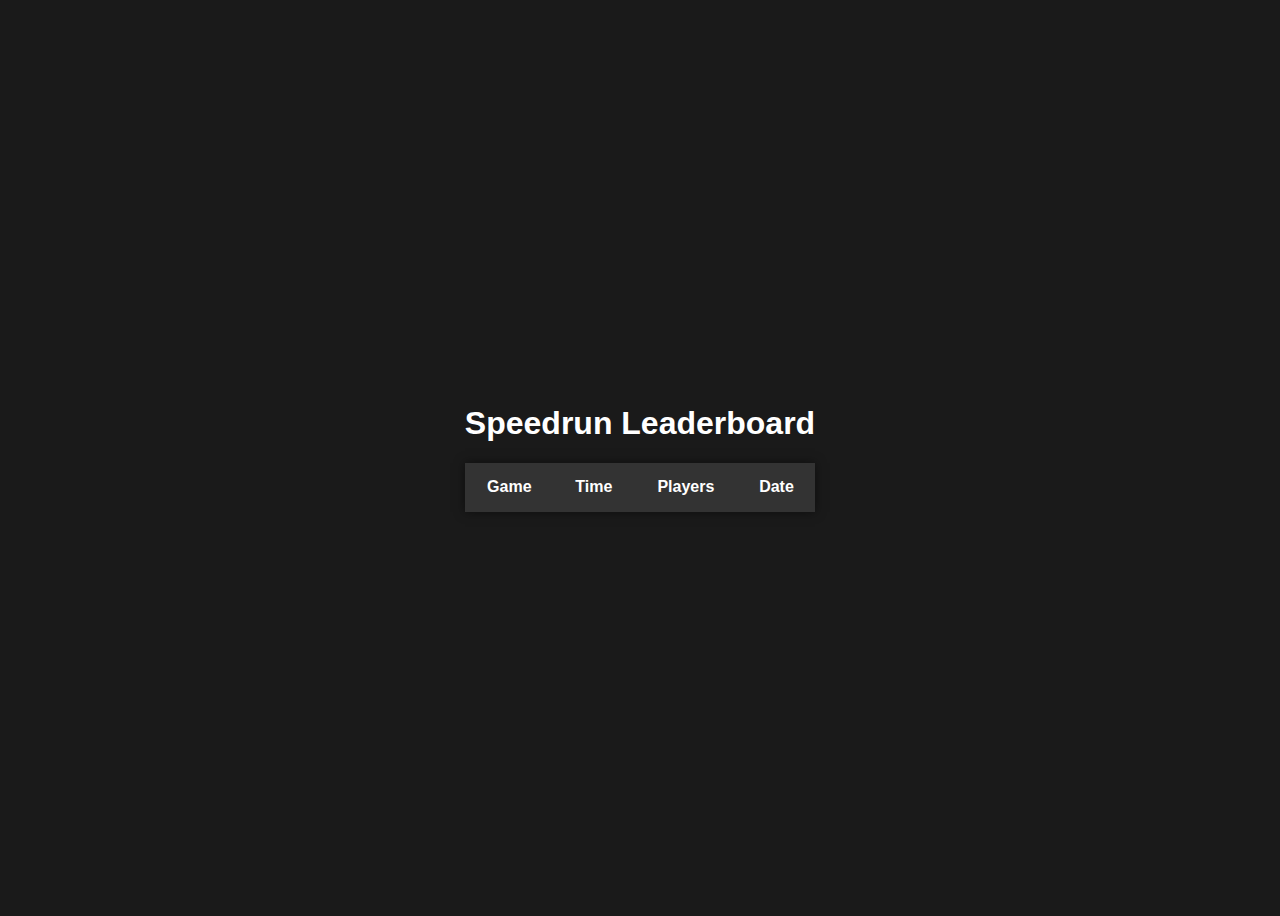
==== index.html @ fa806863 "wd" ====
<!DOCTYPE html>
<html lang="en">
<head>
    <meta charset="UTF-8">
    <meta name="viewport" content="width=device-width, initial-scale=1.0">
    <title>Speedrun Leaderboard</title>
    <style>
        body {
            font-family: Arial, sans-serif;
            display: flex;
            justify-content: center;
            align-items: center;
            min-height: 100vh;
            background-color: #1a1a1a;
            color: #fff;
        }
        h1 {
            text-align: center;
        }
        table {
            width: 100%;
            max-width: 800px;
            border-collapse: collapse;
            margin: 20px 0;
            box-shadow: 0 0 10px rgba(0, 0, 0, 0.5);
        }
        th, td {
            padding: 15px;
            text-align: center;
            border-bottom: 1px solid #333;
        }
        th {
            cursor: pointer;
            background-color: #333;
        }
        tr:nth-child(even) {
            background-color: #2b2b2b;
        }
        tr:hover {
            background-color: #444;
        }
    </style>
</head>
<body>

    <div>
        <h1>Speedrun Leaderboard</h1>
        <table id="leaderboard">
            <thead>
                <tr>
                    <th onclick="sortTable(0)">Game</th>
                    <th onclick="sortTable(1)">Time</th>
                    <th onclick="sortTable(2)">Players</th>
                    <th onclick="sortTable(3)">Date</th>
                </tr>
            </thead>
            <tbody>
                <!-- Rows will be dynamically inserted here -->
            </tbody>
        </table>
    </div>

    <script>
        async function fetchCSV() {
            const response = await fetch('https://raw.githubusercontent.com/CavanCheeta/speedrun/refs/heads/main/data.csv?token=$(date +%s)');
            const data = await response.text();
            const rows = data.trim().split('\n').slice(1); // Remove header row

            const tableBody = document.querySelector("#leaderboard tbody");
            rows.forEach(row => {
                const cells = row.split(';');
                const tr = document.createElement('tr');
                cells.forEach(cell => {
                    const td = document.createElement('td');
                    td.textContent = cell.trim();
                    tr.appendChild(td);
                });
                tableBody.appendChild(tr);
            });
        }

        function sortTable(columnIndex) {
            const table = document.getElementById("leaderboard");
            const rows = Array.from(table.rows).slice(1); // Exclude header row
            const direction = table.dataset.sortOrder === "asc" ? "desc" : "asc";
            table.dataset.sortOrder = direction;

            rows.sort((a, b) => {
                const cellA = a.cells[columnIndex].innerText.toLowerCase();
                const cellB = b.cells[columnIndex].innerText.toLowerCase();

                if (columnIndex === 1) {
                    return direction === "asc" ? parseTime(cellA) - parseTime(cellB) : parseTime(cellB) - parseTime(cellA);
                }
                return direction === "asc" ? cellA.localeCompare(cellB) : cellB.localeCompare(cellA);
            });

            const tableBody = document.querySelector("#leaderboard tbody");
            rows.forEach(row => tableBody.appendChild(row));
        }

        function parseTime(timeStr) {
            const parts = timeStr.match(/(\d+h)?\s*(\d+m)?\s*(\d+s)?/);
            const hours = parseInt(parts[1]) || 0;
            const minutes = parseInt(parts[2]) || 0;
            const seconds = parseInt(parts[3]) || 0;
            return hours * 3600 + minutes * 60 + seconds;
        }

        // Load the CSV data on page load
        window.onload = fetchCSV;
    </script>

</body>
</html>
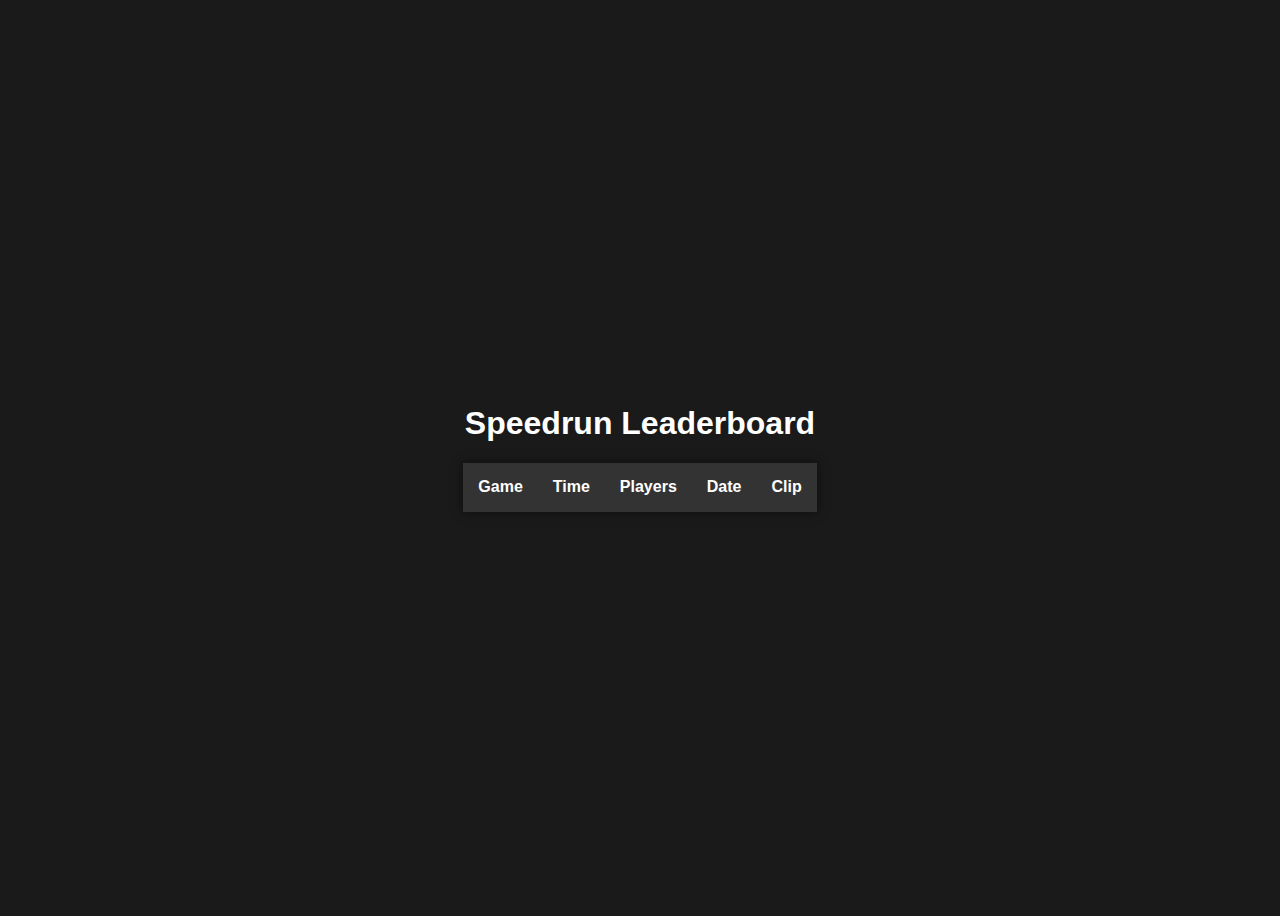
==== commit 5fba9ba9: "update leaderboard" ====
--- a/index.html
+++ b/index.html
@@ -39,6 +39,13 @@
         tr:hover {
             background-color: #444;
         }
+        a {
+            color: #4CAF50;
+            text-decoration: none;
+        }
+        a:hover {
+            text-decoration: underline;
+        }
     </style>
 </head>
 <body>
@@ -52,6 +59,7 @@
                     <th onclick="sortTable(1)">Time</th>
                     <th onclick="sortTable(2)">Players</th>
                     <th onclick="sortTable(3)">Date</th>
+                    <th>Clip</th>
                 </tr>
             </thead>
             <tbody>
@@ -61,23 +69,33 @@
     </div>
 
     <script>
-        async function fetchCSV() {
-            const response = await fetch('https://raw.githubusercontent.com/CavanCheeta/speedrun/refs/heads/main/data.csv?token=$(date +%s)');
-            const data = await response.text();
-            const rows = data.trim().split('\n').slice(1); // Remove header row
+		async function fetchCSV() {
+			const randomNumber = Math.floor(Math.random() * 1000) + 1;
+			const response = await fetch(`https://raw.githubusercontent.com/GustavoFringGaming/speedrun/refs/heads/main/data.csv?token=$${randomNumber}`);
+			const data = await response.text();
+			const rows = data.trim().split('\n').slice(1); // Remove header row
+		
+			const tableBody = document.querySelector("#leaderboard tbody");
+			rows.forEach(row => {
+				const cells = row.split(';');
+				const tr = document.createElement('tr');
 
-            const tableBody = document.querySelector("#leaderboard tbody");
-            rows.forEach(row => {
-                const cells = row.split(';');
-                const tr = document.createElement('tr');
-                cells.forEach(cell => {
-                    const td = document.createElement('td');
-                    td.textContent = cell.trim();
-                    tr.appendChild(td);
-                });
-                tableBody.appendChild(tr);
-            });
-        }
+				cells.forEach((cell, index) => {
+					const td = document.createElement('td');
+					if (index === 4) { // Check if it's the Clip column
+						const link = document.createElement('a');
+						link.href = cell.trim();
+						link.target = "_blank";
+						link.textContent = "Watch";
+						td.appendChild(link);
+					} else {
+						td.textContent = cell.trim();
+					}
+					tr.appendChild(td);
+				});
+				tableBody.appendChild(tr);
+			});
+		}
 
         function sortTable(columnIndex) {
             const table = document.getElementById("leaderboard");
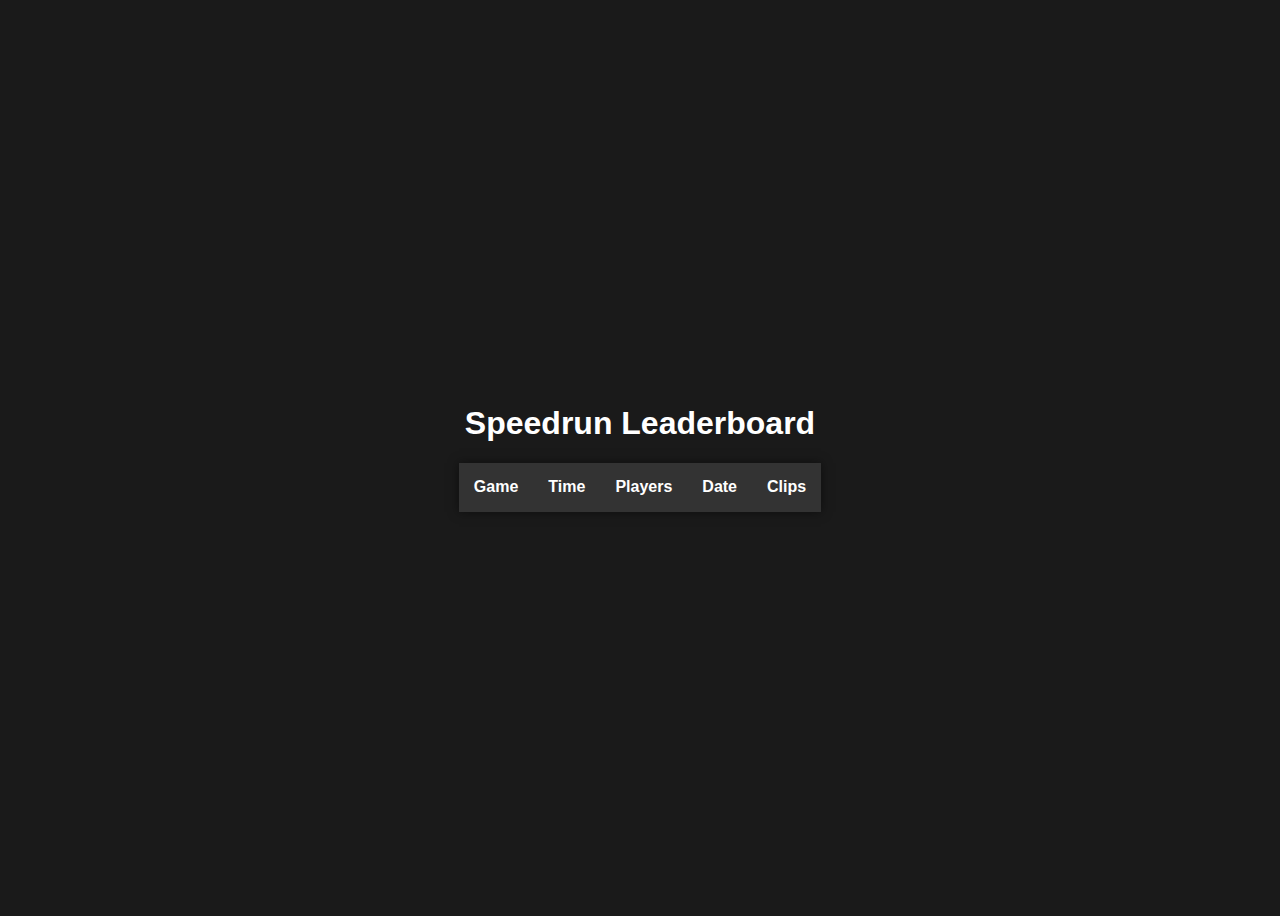
==== commit a72ce57c: "update" ====
--- a/index.html
+++ b/index.html
@@ -59,7 +59,7 @@
                     <th onclick="sortTable(1)">Time</th>
                     <th onclick="sortTable(2)">Players</th>
                     <th onclick="sortTable(3)">Date</th>
-                    <th>Clip</th>
+                    <th>Clips</th>
                 </tr>
             </thead>
             <tbody>
@@ -83,11 +83,15 @@
 				cells.forEach((cell, index) => {
 					const td = document.createElement('td');
 					if (index === 4) { // Check if it's the Clip column
-						const link = document.createElement('a');
-						link.href = cell.trim();
-						link.target = "_blank";
-						link.textContent = "Watch";
-						td.appendChild(link);
+						if (cell.trim()) {
+							const link = document.createElement('a');
+							link.href = cell.trim();
+							link.target = "_blank";
+							link.textContent = "Watch";
+							td.appendChild(link);
+						} else {
+							td.textContent = "None"; // Display "None" if there's no link
+						}
 					} else {
 						td.textContent = cell.trim();
 					}
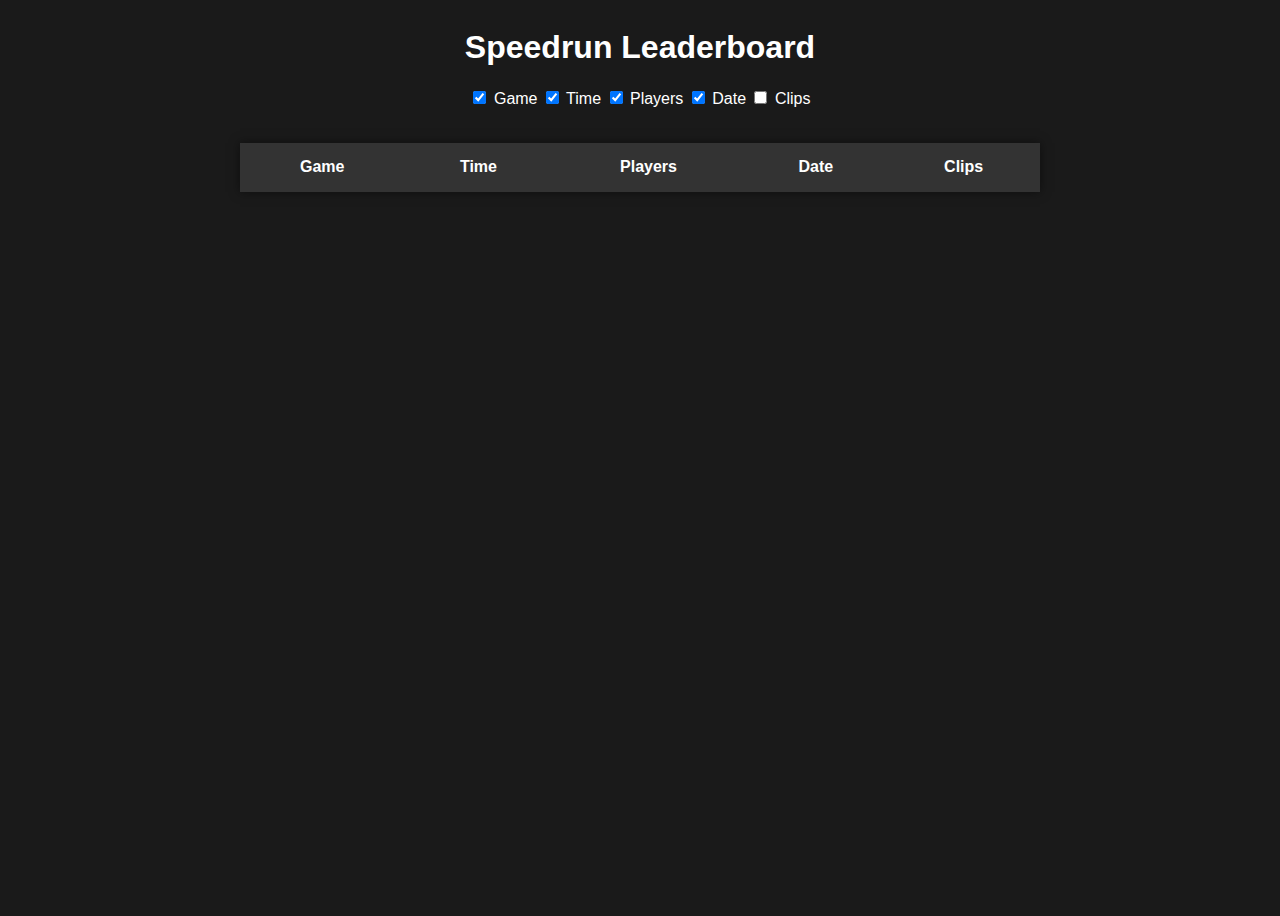
==== commit 7764a71c: "Update index.html" ====
--- a/index.html
+++ b/index.html
@@ -8,7 +8,7 @@
         body {
             font-family: Arial, sans-serif;
             display: flex;
-            justify-content: center;
+            flex-direction: column;
             align-items: center;
             min-height: 100vh;
             background-color: #1a1a1a;
@@ -16,6 +16,9 @@
         }
         h1 {
             text-align: center;
+        }
+        .controls {
+            margin-bottom: 15px;
         }
         table {
             width: 100%;
@@ -50,56 +53,65 @@
 </head>
 <body>
 
-    <div>
-        <h1>Speedrun Leaderboard</h1>
-        <table id="leaderboard">
-            <thead>
-                <tr>
-                    <th onclick="sortTable(0)">Game</th>
-                    <th onclick="sortTable(1)">Time</th>
-                    <th onclick="sortTable(2)">Players</th>
-                    <th onclick="sortTable(3)">Date</th>
-                    <th>Clips</th>
-                </tr>
-            </thead>
-            <tbody>
-                <!-- Rows will be dynamically inserted here -->
-            </tbody>
-        </table>
+    <h1>Speedrun Leaderboard</h1>
+    <div class="controls">
+        <label><input type="checkbox" checked onclick="toggleColumn(0)"> Game</label>
+        <label><input type="checkbox" checked onclick="toggleColumn(1)"> Time</label>
+        <label><input type="checkbox" checked onclick="toggleColumn(2)"> Players</label>
+        <label><input type="checkbox" checked onclick="toggleColumn(3)"> Date</label>
+        <label><input id="clips" type="checkbox" onclick="toggleColumn(4)"> Clips</label>
     </div>
 
+    <table id="leaderboard">
+        <thead>
+            <tr>
+                <th onclick="sortTable(0)">Game</th>
+                <th onclick="sortTable(1)">Time</th>
+                <th onclick="sortTable(2)">Players</th>
+                <th onclick="sortTable(3)">Date</th>
+                <th>Clips</th>
+            </tr>
+        </thead>
+        <tbody>
+            <!-- Rows will be dynamically inserted here -->
+        </tbody>
+    </table>
+
     <script>
-		async function fetchCSV() {
-			const randomNumber = Math.floor(Math.random() * 1000) + 1;
-			const response = await fetch(`https://raw.githubusercontent.com/GustavoFringGaming/speedrun/refs/heads/main/data.csv?token=$${randomNumber}`);
-			const data = await response.text();
-			const rows = data.trim().split('\n').slice(1); // Remove header row
-		
-			const tableBody = document.querySelector("#leaderboard tbody");
-			rows.forEach(row => {
-				const cells = row.split(';');
-				const tr = document.createElement('tr');
+        async function fetchCSV() {
+            const randomNumber = Math.floor(Math.random() * 1000) + 1;
+            const response = await fetch(`https://raw.githubusercontent.com/GustavoFringGaming/speedrun/refs/heads/main/data.csv?token=$${randomNumber}`);
+            const data = await response.text();
+            const rows = data.trim().split('\n').slice(1); // Remove header row
+        
+            const tableBody = document.querySelector("#leaderboard tbody");
+            rows.forEach(row => {
+                const cells = row.split(';');
+                const tr = document.createElement('tr');
 
-				cells.forEach((cell, index) => {
-					const td = document.createElement('td');
-					if (index === 4) { // Check if it's the Clip column
-						if (cell.trim()) {
-							const link = document.createElement('a');
-							link.href = cell.trim();
-							link.target = "_blank";
-							link.textContent = "Watch";
-							td.appendChild(link);
-						} else {
-							td.textContent = "None"; // Display "None" if there's no link
-						}
-					} else {
-						td.textContent = cell.trim();
-					}
-					tr.appendChild(td);
-				});
-				tableBody.appendChild(tr);
-			});
-		}
+                cells.forEach((cell, index) => {
+                    const td = document.createElement('td');
+                    if (index === 4) { // Check if it's the Clip column
+                        if (cell.trim()) {
+                            const link = document.createElement('a');
+                            link.href = cell.trim();
+                            link.target = "_blank";
+                            link.textContent = "Watch";
+                            td.appendChild(link);
+                        } else {
+                            td.textContent = "None"; // Display "None" if there's no link
+                        }
+                    } else {
+                        td.textContent = cell.trim();
+                    }
+                    tr.appendChild(td);
+                });
+                tableBody.appendChild(tr);
+            });
+
+            // Toggle the Clip column after all rows are added
+            toggleColumn(4);
+        }
 
         function sortTable(columnIndex) {
             const table = document.getElementById("leaderboard");
@@ -129,6 +141,18 @@
             return hours * 3600 + minutes * 60 + seconds;
         }
 
+        function toggleColumn(columnIndex) {
+            const table = document.getElementById("leaderboard");
+            const rows = table.rows;
+
+            for (let row of rows) {
+                const cell = row.cells[columnIndex];
+                if (cell) {
+                    cell.style.display = cell.style.display === 'none' ? '' : 'none';
+                }
+            }
+        }
+
         // Load the CSV data on page load
         window.onload = fetchCSV;
     </script>
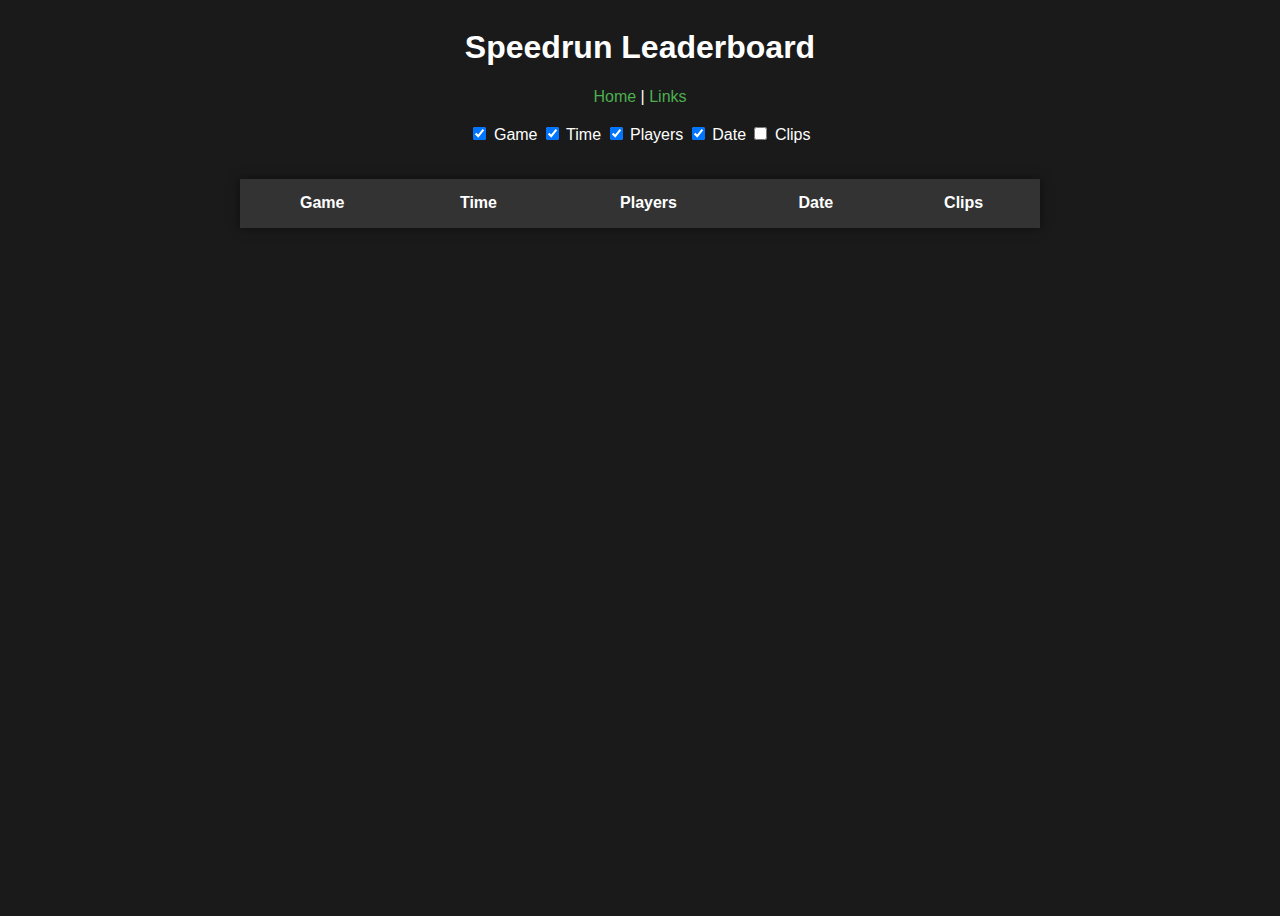
==== commit eadb2877: "add files" ====
--- a/index.html
+++ b/index.html
@@ -4,56 +4,18 @@
     <meta charset="UTF-8">
     <meta name="viewport" content="width=device-width, initial-scale=1.0">
     <title>Speedrun Leaderboard</title>
-    <style>
-        body {
-            font-family: Arial, sans-serif;
-            display: flex;
-            flex-direction: column;
-            align-items: center;
-            min-height: 100vh;
-            background-color: #1a1a1a;
-            color: #fff;
-        }
-        h1 {
-            text-align: center;
-        }
-        .controls {
-            margin-bottom: 15px;
-        }
-        table {
-            width: 100%;
-            max-width: 800px;
-            border-collapse: collapse;
-            margin: 20px 0;
-            box-shadow: 0 0 10px rgba(0, 0, 0, 0.5);
-        }
-        th, td {
-            padding: 15px;
-            text-align: center;
-            border-bottom: 1px solid #333;
-        }
-        th {
-            cursor: pointer;
-            background-color: #333;
-        }
-        tr:nth-child(even) {
-            background-color: #2b2b2b;
-        }
-        tr:hover {
-            background-color: #444;
-        }
-        a {
-            color: #4CAF50;
-            text-decoration: none;
-        }
-        a:hover {
-            text-decoration: underline;
-        }
-    </style>
+    <link rel="stylesheet" href="./style.css"/>
 </head>
 <body>
 
     <h1>Speedrun Leaderboard</h1>
+    <div class="nav">
+        <a href="./index.html">Home</a> |
+        <a href="./links.html">Links</a>
+        <br/>
+        <br/>
+    </div>
+
     <div class="controls">
         <label><input type="checkbox" checked onclick="toggleColumn(0)"> Game</label>
         <label><input type="checkbox" checked onclick="toggleColumn(1)"> Time</label>
@@ -82,7 +44,7 @@
             const randomNumber = Math.floor(Math.random() * 1000) + 1;
             const response = await fetch(`https://raw.githubusercontent.com/GustavoFringGaming/speedrun/refs/heads/main/data.csv?token=$${randomNumber}`);
             const data = await response.text();
-            const rows = data.trim().split('\n').slice(1); // Remove header row
+            const rows = (data.trim().split('\n').slice(1)).reverse(); // Remove header row
         
             const tableBody = document.querySelector("#leaderboard tbody");
             rows.forEach(row => {
--- a/style.css
+++ b/style.css
@@ -0,0 +1,44 @@
+body {
+    font-family: Arial, sans-serif;
+    display: flex;
+    flex-direction: column;
+    align-items: center;
+    min-height: 100vh;
+    background-color: #1a1a1a;
+    color: #fff;
+}
+h1 {
+    text-align: center;
+}
+.controls {
+    margin-bottom: 15px;
+}
+table {
+    width: 100%;
+    max-width: 800px;
+    border-collapse: collapse;
+    margin: 20px 0;
+    box-shadow: 0 0 10px rgba(0, 0, 0, 0.5);
+}
+th, td {
+    padding: 15px;
+    text-align: center;
+    border-bottom: 1px solid #333;
+}
+th {
+    cursor: pointer;
+    background-color: #333;
+}
+tr:nth-child(even) {
+    background-color: #2b2b2b;
+}
+tr:hover {
+    background-color: #444;
+}
+a {
+    color: #4CAF50;
+    text-decoration: none;
+}
+a:hover {
+    text-decoration: underline;
+}